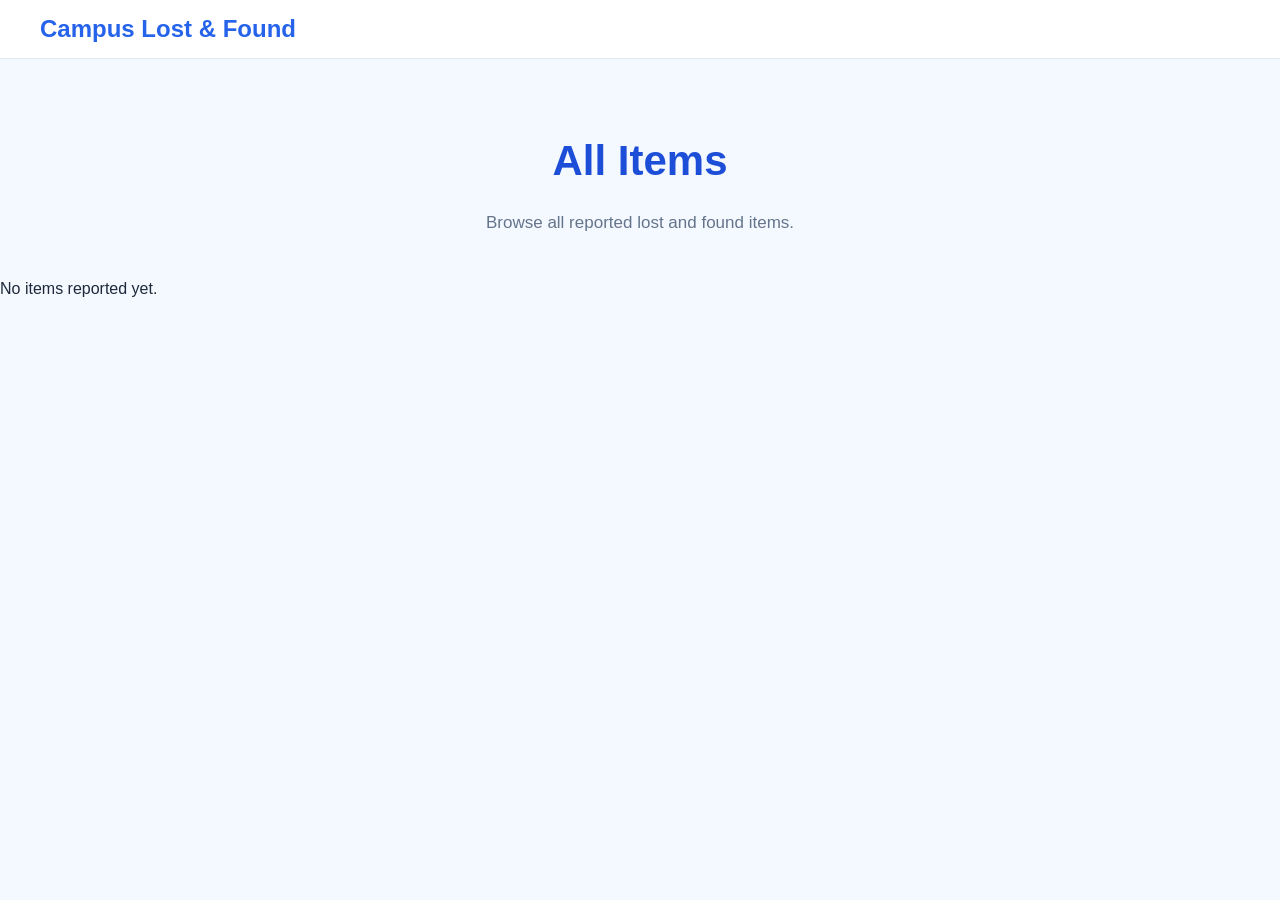
==== all-items.html @ acaac4ad "Added found item page" ====
<!DOCTYPE html>
<html lang="en">

<head>
    <meta charset="UTF-8">
    <meta name="viewport" content="width=device-width, initial-scale=1.0">
    <title>All Items</title>
    <link rel="stylesheet" href="css/style.css">
</head>

<body>

    <nav>
        <h2>Campus Lost & Found</h2>
    </nav>

    <header>
        <h1>All Items</h1>
        <p>Browse all reported lost and found items.</p>
    </header>

    <div id="itemsContainer"></div>

    <script src="script.js"></script>

</body>

</html>
---- css/style.css ----
@media (max-width: 600px) {
    .container {
        grid-template-columns: 1fr;
    }

    header h1 {
        font-size: 32px;
    }

    nav {
        padding: 15px 20px;
    }
}
/* General page styling */
body {
    margin: 0;
    font-family: Arial, sans-serif;
    background-color: #f4f8ff;
    color: #1e293b;
}

/* Navigation bar */
nav {
    background-color: #ffffff;
    padding: 15px 40px;
    border-bottom: 1px solid #e2e8f0;
}

nav h2 {
    color: #2563eb;
    margin: 0;
}

/* Main heading */
header {
    text-align: center;
    padding: 50px 20px 30px;
}

header h1 {
    color: #1d4ed8;
    font-size: 42px;
}

header p {
    color: #64748b;
    font-size: 17px;
}

/* Cards container */
.container {
    display: grid;
    grid-template-columns: repeat(2, 1fr);
    gap: 25px;
    max-width: 850px;
    margin: 20px auto;
    padding: 20px;
}

/* Individual cards */
.card {
    background-color: white;
    padding: 30px;
    border: 1px solid #dbeafe;
    border-radius: 12px;
}

/* Card headings */
.card h2 {
    color: #2563eb;
}

/* Card descriptions */
.card p {
    color: #64748b;
}

/* Explore links */
.card a {
    display: inline-block;
    background-color: #2563eb;
    color: white;
    text-decoration: none;
    padding: 10px 20px;
    border-radius: 6px;
}

/* Hover effect */
.card a:hover {
    background-color: #1e40af;
}
form {
    max-width: 500px;
    margin: 30px auto;
    padding: 25px;
    background-color: white;
    border-radius: 12px;
    box-shadow: 0 4px 12px rgba(0, 0, 0, 0.1);
}

label {
    display: block;
    margin-top: 15px;
    margin-bottom: 6px;
    font-weight: bold;
    color: #333;
}

input, textarea {
    width: 100%;
    padding: 10px;
    border: 1px solid #ccc;
    border-radius: 6px;
    font-size: 15px;
    box-sizing: border-box;
}

button {
    width: 100%;
    margin-top: 20px;
    padding: 12px;
    background-color: #2563eb;
    color: white;
    border: none;
    border-radius: 6px;
    font-size: 16px;
    cursor: pointer;
}

button:hover {
    background-color: #1d4ed8;
}
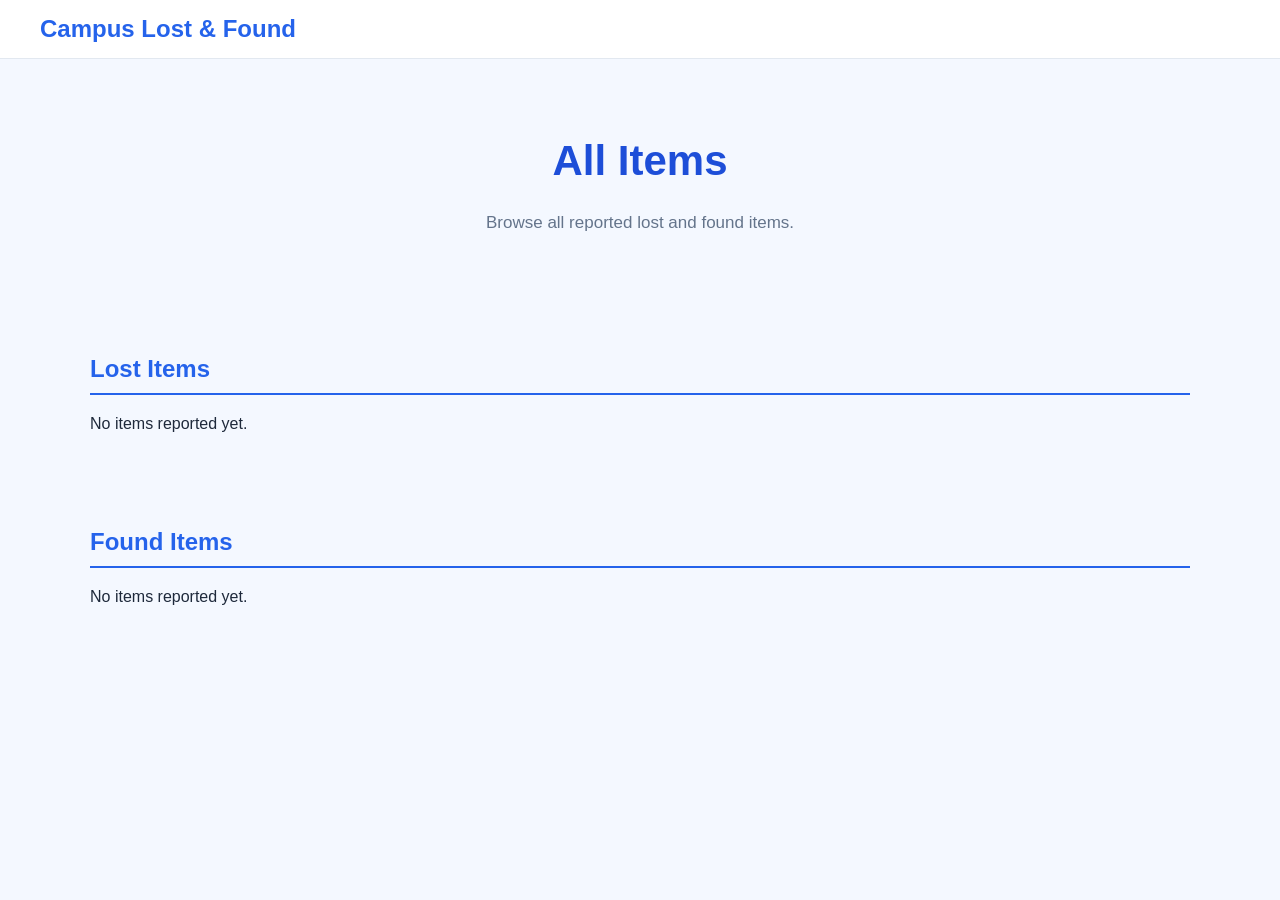
==== commit 1dac83ac: "updated all items pages" ====
--- a/all-items.html
+++ b/all-items.html
@@ -20,7 +20,15 @@
         <p>Browse all reported lost and found items.</p>
     </header>
 
-    <div id="itemsContainer"></div>
+    <section class="items-section">
+        <h2>Lost Items</h2>
+        <div id="lostItemsContainer" class="items-grid"></div>
+    </section>
+
+    <section class="items-section">
+        <h2>Found Items</h2>
+        <div id="foundItemsContainer" class="items-grid"></div>
+    </section>
 
     <script src="script.js"></script>
 
--- a/css/style.css
+++ b/css/style.css
@@ -130,4 +130,79 @@
 
 button:hover {
     background-color: #1d4ed8;
+}
+
+.items-section {
+    max-width: 1100px;
+    margin: 35px auto;
+    padding: 20px;
+}
+
+.items-section h2 {
+    color: #2563eb;
+    margin-bottom: 20px;
+    border-bottom: 2px solid #2563eb;
+    padding-bottom: 10px;
+}
+
+.items-grid {
+    display: grid;
+    grid-template-columns: repeat(auto-fit, minmax(250px, 1fr));
+    gap: 20px;
+}
+
+.item-card {
+    background-color: white;
+    padding: 20px;
+    border-radius: 12px;
+    box-shadow: 0 3px 10px rgba(0, 0, 0, 0.1);
+}
+
+.item-card h3 {
+    color: #2563eb;
+    margin-bottom: 12px;
+}
+
+.item-card p {
+    margin: 8px 0;
+    color: #555;
+}
+
+.item-card img {
+    width: 100%;
+    max-width: 200px;
+    height: 150px;
+    object-fit: contain;
+    border-radius: 8px;
+    margin-top: 12px;
+}
+.items-grid {
+    display: grid;
+    grid-template-columns: repeat(auto-fill, minmax(220px, 1fr));
+    gap: 15px;
+}
+
+.item-card {
+    background-color: white;
+    padding: 14px;
+    border-radius: 10px;
+    box-shadow: 0 2px 8px rgba(0, 0, 0, 0.08);
+}
+
+.item-card h3 {
+    font-size: 18px;
+    margin: 0 0 10px;
+}
+
+.item-card p {
+    font-size: 14px;
+    margin: 5px 0;
+}
+
+.item-card img {
+    width: 100%;
+    max-width: 130px;
+    height: 110px;
+    object-fit: contain;
+    margin-top: 8px;
 }
